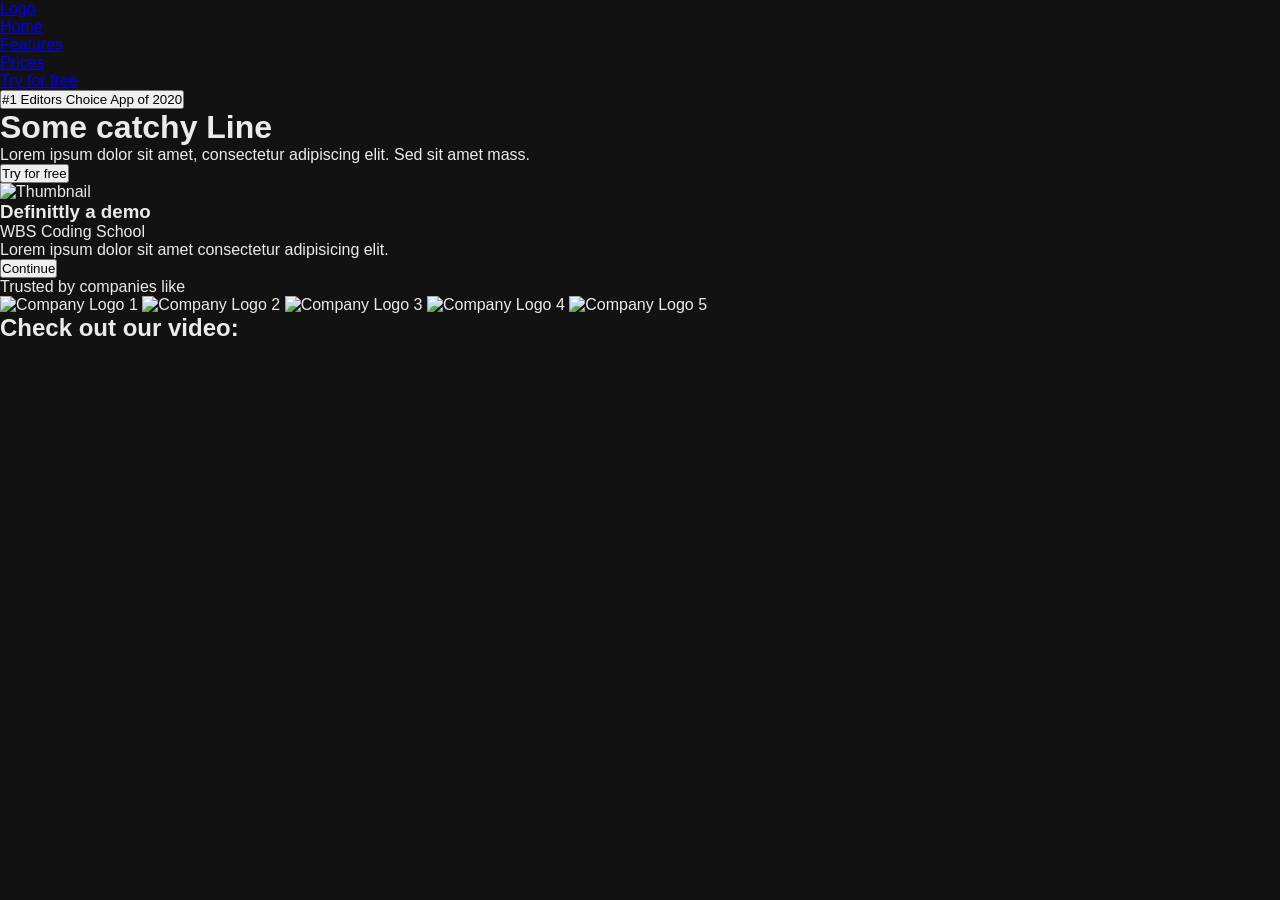
==== primer/008_code_reconstruction/index.html @ 985382d1 "bring order to chaos" ====
<!doctype html>
<html lang="en">
  <head>
    <meta charset="UTF-8" />
    <meta name="viewport" content="width=device-width, initial-scale=1.0" />
    <title>Code Reconstruction of a Figma Design</title>
    <link rel="stylesheet" href="style.css" />
  </head>
  <body>
    <header>
      <!-- todo: bg=navBg -->
      <nav>
        <!-- todo: navigation bar; row; space-around; Logo with large gap to rest; -->
        <ul id="navItems">
          <!-- todo: bg=basicBitchWhite -->
          <li><a href="#">Logo</a></li>
          <li><a href="#home">Home</a></li>
          <li><a href="#about">Features</a></li>
          <li><a href="#services">Prices</a></li>
          <li><a href="#contact">Try for free</a></li>
        </ul>
      </nav>
    </header>

    <main>
      <!-- todo: from under navigation bar to trusted by companies -->

      <div id="page0">
        <!-- todo: bg=greyBgDark -->
        <div id="page0row0">
          <div class="cardSquare">
            <button>#1 Editors Choice App of 2020</button>
            <h1>Some catchy Line</h1>
            <p>
              Lorem ipsum dolor sit amet, consectetur adipiscing elit. Sed sit
              amet mass.
            </p>
            <button>Try for free</button>
          </div>
          <!-- todo: bg=greyBgLight -->
          <div class="cardLong">
            <img
              class="thumbnailSquare"
              src="path/to/image.jpg"
              alt="Thumbnail"
            />
            <h3>Definittly a demo</h3>
            <p>WBS Coding School</p>
            <p>Lorem ipsum dolor sit amet consectetur adipisicing elit.</p>
            <!-- todo: bg=basicBitchWhite -->
            <button>Continue</button>
          </div>
        </div>
        <!-- todo: bg=greyBgLight -->
        <div id="page0row1">
          <p>Trusted by companies like</p>
          <div class="companyLogos">
            <img src="path/to/logo1.png" alt="Company Logo 1" />
            <img src="path/to/logo2.png" alt="Company Logo 2" />
            <img src="path/to/logo3.png" alt="Company Logo 3" />
            <img src="path/to/logo4.png" alt="Company Logo 4" />
            <img src="path/to/logo5.png" alt="Company Logo 5" />
          </div>
        </div>
      </div>
      <!-- todo: from video to awesome apps features -->
      <div id="page1">
        <!-- todo: bg=greyBgVideo -->
        <div id="videoPage">
          <h2>Check out our video:</h2>
          <!-- todo: EMBEDDED VIDEO HERE -->
        </div>
        <!-- todo: bg=greyBgDark -->
        <div id="Awsome apps features"></div>
      </div>
      <div id="page2">
        <!-- todo: bg=greyBgLight -->
        <div id="Why you should choose our app"></div>
        <!-- todo: bg=greyBgDark -->
        <div id="Get awesome features"></div>
      </div>
      <div id="page3">
        <!-- todo: bg=greyBgLight -->
        <div id="Your product"></div>
      </div>
    </main>
  </body>
</html>
---- primer/008_code_reconstruction/style.css ----
* {
  box-sizing: border-box;
  margin: 0;
  padding: 0;
  font-family: Helvetica;
  /* border: 1px solid hotpink; */
}

:root {
  --basicBitchBlack: rgba(18, 18, 18, 1);
  --basicBitchWhite: rgba(235, 235, 235, 1);
  --greyBgLight: rgba(237, 237, 237, 1);
  --greyBgDark: rgba(196, 196, 196, 1);
  --greyBgVideo: rgba(171, 171, 171, 1);
  --navBg: rgba(143, 143, 143, 1);
}

html {
  background-color: var(--basicBitchBlack);
  color: var(--basicBitchWhite);
}
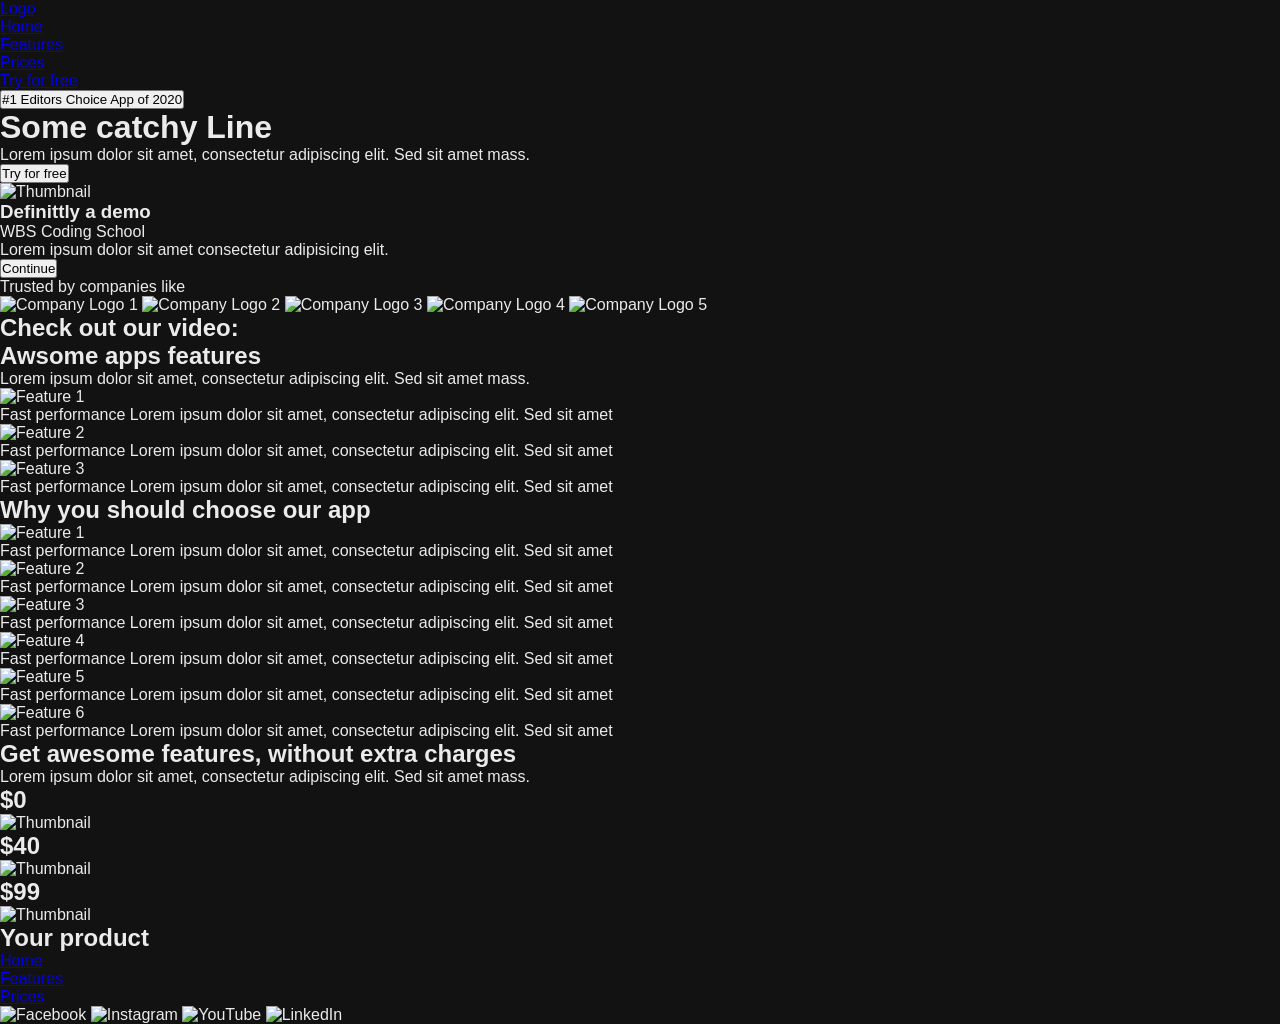
==== commit 986600b9: "mapped out HTML of reconstruction elements and colors" ====
--- a/primer/008_code_reconstruction/index.html
+++ b/primer/008_code_reconstruction/index.html
@@ -28,7 +28,7 @@
       <div id="page0">
         <!-- todo: bg=greyBgDark -->
         <div id="page0row0">
-          <div class="cardSquare">
+          <div id="cardSquare">
             <button>#1 Editors Choice App of 2020</button>
             <h1>Some catchy Line</h1>
             <p>
@@ -38,7 +38,7 @@
             <button>Try for free</button>
           </div>
           <!-- todo: bg=greyBgLight -->
-          <div class="cardLong">
+          <div id="cardLongRounded">
             <img
               class="thumbnailSquare"
               src="path/to/image.jpg"
@@ -54,7 +54,7 @@
         <!-- todo: bg=greyBgLight -->
         <div id="page0row1">
           <p>Trusted by companies like</p>
-          <div class="companyLogos">
+          <div class="logoRow">
             <img src="path/to/logo1.png" alt="Company Logo 1" />
             <img src="path/to/logo2.png" alt="Company Logo 2" />
             <img src="path/to/logo3.png" alt="Company Logo 3" />
@@ -71,17 +71,149 @@
           <!-- todo: EMBEDDED VIDEO HERE -->
         </div>
         <!-- todo: bg=greyBgDark -->
-        <div id="Awsome apps features"></div>
-      </div>
-      <div id="page2">
-        <!-- todo: bg=greyBgLight -->
-        <div id="Why you should choose our app"></div>
-        <!-- todo: bg=greyBgDark -->
-        <div id="Get awesome features"></div>
-      </div>
-      <div id="page3">
-        <!-- todo: bg=greyBgLight -->
-        <div id="Your product"></div>
+        <div id="Awsome apps features">
+          <h2>Awsome apps features</h2>
+          <p>
+            Lorem ipsum dolor sit amet, consectetur adipiscing elit. Sed sit
+            amet mass.
+          </p>
+          <div class="circleGrid">
+            <figure>
+              <img src="path/to/feature1.png" alt="Feature 1" />
+              <figcaption>
+                Fast performance Lorem ipsum dolor sit amet, consectetur
+                adipiscing elit. Sed sit amet
+              </figcaption>
+              <img src="path/to/feature2.png" alt="Feature 2" />
+              <figcaption>
+                Fast performance Lorem ipsum dolor sit amet, consectetur
+                adipiscing elit. Sed sit amet
+              </figcaption>
+              <img src="path/to/feature3.png" alt="Feature 3" />
+              <figcaption>
+                Fast performance Lorem ipsum dolor sit amet, consectetur
+                adipiscing elit. Sed sit amet
+              </figcaption>
+            </figure>
+          </div>
+          <div id="page2">
+            <!-- todo: bg=greyBgLight -->
+            <div id="Why you should choose our app">
+              <h2>Why you should choose our app</h2>
+              <div class="circleGrid">
+                <figure>
+                  <img src="path/to/feature1.png" alt="Feature 1" />
+                  <figcaption>
+                    Fast performance Lorem ipsum dolor sit amet, consectetur
+                    adipiscing elit. Sed sit amet
+                  </figcaption>
+                </figure>
+                <figure>
+                  <img src="path/to/feature2.png" alt="Feature 2" />
+                  <figcaption>
+                    Fast performance Lorem ipsum dolor sit amet, consectetur
+                    adipiscing elit. Sed sit amet
+                  </figcaption>
+                </figure>
+                <figure>
+                  <img src="path/to/feature3.png" alt="Feature 3" />
+                  <figcaption>
+                    Fast performance Lorem ipsum dolor sit amet, consectetur
+                    adipiscing elit. Sed sit amet
+                  </figcaption>
+                </figure>
+                <figure>
+                  <img src="path/to/feature4.png" alt="Feature 4" />
+                  <figcaption>
+                    Fast performance Lorem ipsum dolor sit amet, consectetur
+                    adipiscing elit. Sed sit amet
+                  </figcaption>
+                </figure>
+                <figure>
+                  <img src="path/to/feature5.png" alt="Feature 5" />
+                  <figcaption>
+                    Fast performance Lorem ipsum dolor sit amet, consectetur
+                    adipiscing elit. Sed sit amet
+                  </figcaption>
+                </figure>
+                <figure>
+                  <img src="path/to/feature6.png" alt="Feature 6" />
+                  <figcaption>
+                    Fast performance Lorem ipsum dolor sit amet, consectetur
+                    adipiscing elit. Sed sit amet
+                  </figcaption>
+                </figure>
+              </div>
+            </div>
+            <!-- todo: bg=greyBgDark -->
+            <div id="Get awesome features">
+              <h2>Get awesome features, without extra charges</h2>
+              <p>
+                Lorem ipsum dolor sit amet, consectetur adipiscing elit. Sed sit
+                amet mass.
+              </p>
+              <div class="cardRow">
+                <div class="cardLong">
+                  <h2>$0</h2>
+                  <img
+                    class="thumbnailSquare"
+                    src="path/to/image.jpg"
+                    alt="Thumbnail"
+                  />
+                  <div class="longButton">
+                    <!-- todo: bg=basicBitchWhite -->
+                    <!-- todo: buttonColor=var(--cardPriceButton) -->
+                    <!-- todo: rectangle alien to corners bottom -->
+                  </div>
+                </div>
+                <div class="cardLong">
+                  <h2>$40</h2>
+                  <img
+                    class="thumbnailSquare"
+                    src="path/to/image.jpg"
+                    alt="Thumbnail"
+                  />
+                  <div class="longButton">
+                    <!-- todo: bg=basicBitchWhite -->
+                    <!-- todo: buttonColor=var(--cardPriceButton) -->
+                    <!-- todo: rectangle alien to corners bottom -->
+                  </div>
+                </div>
+                <div class="cardLong">
+                  <h2>$99</h2>
+                  <img
+                    class="thumbnailSquare"
+                    src="path/to/image.jpg"
+                    alt="Thumbnail"
+                  />
+                  <div class="longButton">
+                    <!-- todo: bg=basicBitchWhite -->
+                    <!-- todo: buttonColor=var(--cardPriceButton) -->
+                    <!-- todo: rectangle alien to corners bottom -->
+                  </div>
+                </div>
+              </div>
+            </div>
+          </div>
+          <div id="page3">
+            <!-- todo: bg=greyBgLight -->
+            <div id="Your product">
+              <h2>Your product</h2>
+              <ul id="navLower">
+                <li><a href="#home">Home</a></li>
+                <li><a href="#about">Features</a></li>
+                <li><a href="#services">Prices</a></li>
+              </ul>
+              <!-- todo: rounded logos -->
+              <div class="socialRow">
+                <img src="path/to/facebook.png" alt="Facebook" />
+                <img src="path/to/instagram.png" alt="Instagram" />
+                <img src="path/to/youtube.png" alt="YouTube" />
+                <img src="path/to/linkedin.png" alt="LinkedIn" />
+              </div>
+            </div>
+          </div>
+        </div>
       </div>
     </main>
   </body>
--- a/primer/008_code_reconstruction/style.css
+++ b/primer/008_code_reconstruction/style.css
@@ -13,6 +13,7 @@
   --greyBgDark: rgba(196, 196, 196, 1);
   --greyBgVideo: rgba(171, 171, 171, 1);
   --navBg: rgba(143, 143, 143, 1);
+  --cardPriceButton: rgba(215, 215, 215, 1);
 }
 
 html {
